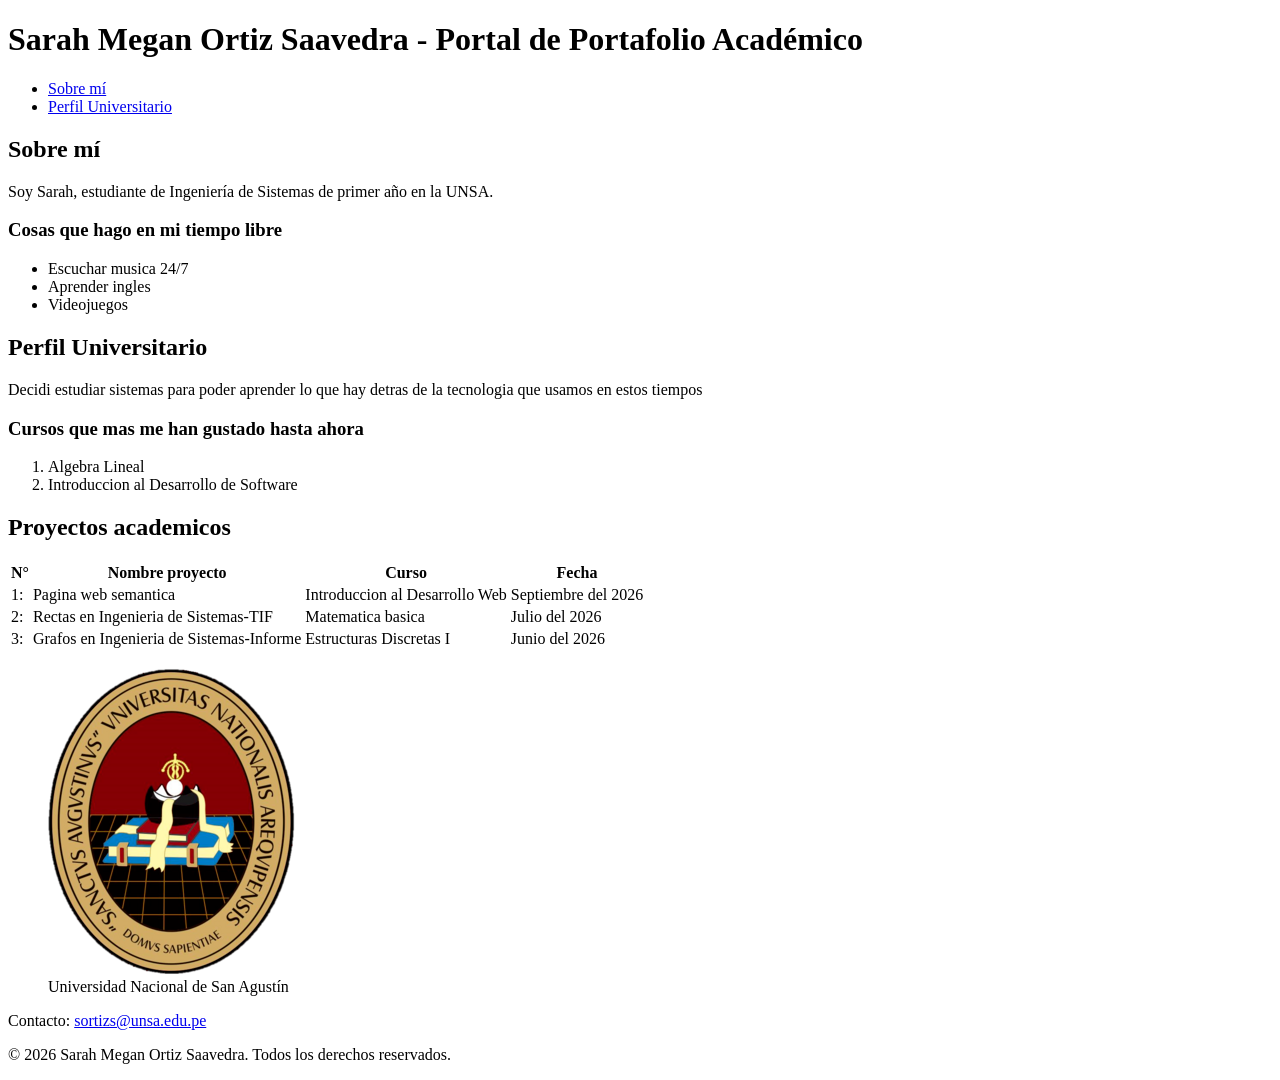
==== Lab01/index.html @ 8f1a3a58 "Lab01: ajustar tamano de la imagen" ====
<!DOCTYPE html>
<html lang="es">
<head>
    <meta charset="UTF-8">
    <meta name="viewport" content="width=device-width, initial-scale=1.0">
    <title>Portal de Portafolio Académico</title>
</head>
<body>
    <header>
    <h1>Sarah Megan Ortiz Saavedra - Portal de Portafolio Académico</h1>
    <nav>
        <ul>
            <li><a href="#sobre-mi">Sobre mí</a></li>
            <li><a href="#perfil-universitario">Perfil Universitario</a></li>
        </ul>
    </nav>
</header>
<main>
    <article id="sobre-mi">
        <h2>Sobre mí</h2>
        <p>Soy Sarah, estudiante de Ingeniería de Sistemas de primer año en la UNSA.</p>

        <h3>Cosas que hago en mi tiempo libre</h3>
        <ul>
            <li>Escuchar musica 24/7</li>
            <li>Aprender ingles</li>
            <li>Videojuegos</li>
        </ul>
    </article>

    <article id="perfil-universitario">
        <h2>Perfil Universitario</h2>
        <p>Decidi estudiar sistemas para poder aprender lo que hay detras de la tecnologia que usamos en estos tiempos</p>

        <h3>Cursos que mas me han gustado hasta ahora</h3>
        <ol>
            <li>Algebra Lineal</li>
            <li>Introduccion al Desarrollo de Software</li>
        </ol>
    </article>

    <section id="tabla-proyectos">
        <h2>Proyectos academicos</h2>
        <table>
            <thead>
                <tr>
                    <th scope="col">N°</th>
                    <th scope="col">Nombre proyecto</th>
                    <th scope="col">Curso</th>
                    <th scope="col">Fecha</th>
                </tr>
            </thead>
            
            <tbody>
                <tr>
                    <td>1: </td>
                    <td>Pagina web semantica</td>
                    <td>Introduccion al Desarrollo Web</td>
                    <td>Septiembre del 2026</td>
                </tr>

                <tr>
                    <td>2: </td>
                    <td>Rectas en Ingenieria de Sistemas-TIF</td>
                    <td>Matematica basica</td>
                    <td>Julio del 2026</td>
                </tr>

                <tr>
                    <td>3: </td>
                    <td>Grafos en Ingenieria de Sistemas-Informe</td>
                    <td>Estructuras Discretas I</td>
                    <td>Junio del 2026</td>
                </tr>
            
            </tbody>
        </table>

    </section>

    <section id="foto-unsa">
        <figure>
            <img src="img/unsa.png" alt="Logo de la Universidad Nacional de San Agustín">
            <figcaption>Universidad Nacional de San Agustín</figcaption>
        </figure>
    </section>
    
</main>
    <footer>
        <p>Contacto: <a href="mailto:sortizs@unsa.edu.pe">sortizs@unsa.edu.pe</a></p>
        <p>&copy; 2026 Sarah Megan Ortiz Saavedra. Todos los derechos reservados.</p>
    </footer>
</body>
</html>
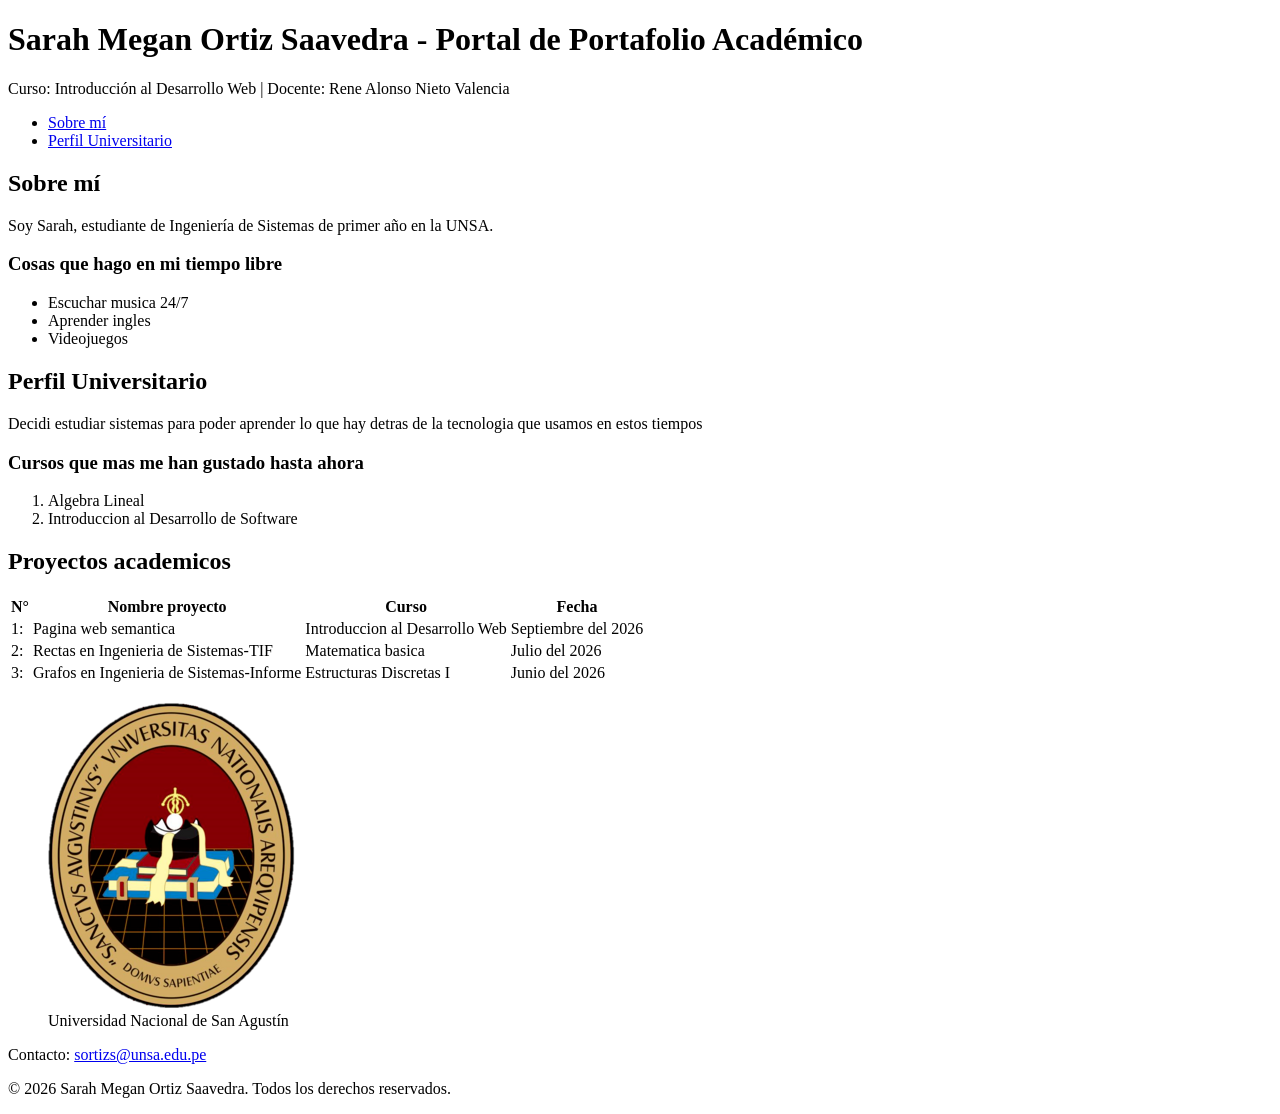
==== commit 1d9c2931: "Lab01: agrega curso y profesor en la portada" ====
--- a/Lab01/index.html
+++ b/Lab01/index.html
@@ -1,94 +1,99 @@
 <!DOCTYPE html>
 <html lang="es">
+
 <head>
     <meta charset="UTF-8">
     <meta name="viewport" content="width=device-width, initial-scale=1.0">
     <title>Portal de Portafolio Académico</title>
 </head>
+
 <body>
     <header>
-    <h1>Sarah Megan Ortiz Saavedra - Portal de Portafolio Académico</h1>
-    <nav>
-        <ul>
-            <li><a href="#sobre-mi">Sobre mí</a></li>
-            <li><a href="#perfil-universitario">Perfil Universitario</a></li>
-        </ul>
-    </nav>
-</header>
-<main>
-    <article id="sobre-mi">
-        <h2>Sobre mí</h2>
-        <p>Soy Sarah, estudiante de Ingeniería de Sistemas de primer año en la UNSA.</p>
+        <h1>Sarah Megan Ortiz Saavedra - Portal de Portafolio Académico</h1>
+        <p>Curso: Introducción al Desarrollo Web | Docente: Rene Alonso Nieto Valencia </p>
+        <nav>
+            <ul>
+                <li><a href="#sobre-mi">Sobre mí</a></li>
+                <li><a href="#perfil-universitario">Perfil Universitario</a></li>
+            </ul>
+        </nav>
+    </header>
+    <main>
+        <article id="sobre-mi">
+            <h2>Sobre mí</h2>
+            <p>Soy Sarah, estudiante de Ingeniería de Sistemas de primer año en la UNSA.</p>
 
-        <h3>Cosas que hago en mi tiempo libre</h3>
-        <ul>
-            <li>Escuchar musica 24/7</li>
-            <li>Aprender ingles</li>
-            <li>Videojuegos</li>
-        </ul>
-    </article>
+            <h3>Cosas que hago en mi tiempo libre</h3>
+            <ul>
+                <li>Escuchar musica 24/7</li>
+                <li>Aprender ingles</li>
+                <li>Videojuegos</li>
+            </ul>
+        </article>
 
-    <article id="perfil-universitario">
-        <h2>Perfil Universitario</h2>
-        <p>Decidi estudiar sistemas para poder aprender lo que hay detras de la tecnologia que usamos en estos tiempos</p>
+        <article id="perfil-universitario">
+            <h2>Perfil Universitario</h2>
+            <p>Decidi estudiar sistemas para poder aprender lo que hay detras de la tecnologia que usamos en estos
+                tiempos</p>
 
-        <h3>Cursos que mas me han gustado hasta ahora</h3>
-        <ol>
-            <li>Algebra Lineal</li>
-            <li>Introduccion al Desarrollo de Software</li>
-        </ol>
-    </article>
+            <h3>Cursos que mas me han gustado hasta ahora</h3>
+            <ol>
+                <li>Algebra Lineal</li>
+                <li>Introduccion al Desarrollo de Software</li>
+            </ol>
+        </article>
 
-    <section id="tabla-proyectos">
-        <h2>Proyectos academicos</h2>
-        <table>
-            <thead>
-                <tr>
-                    <th scope="col">N°</th>
-                    <th scope="col">Nombre proyecto</th>
-                    <th scope="col">Curso</th>
-                    <th scope="col">Fecha</th>
-                </tr>
-            </thead>
-            
-            <tbody>
-                <tr>
-                    <td>1: </td>
-                    <td>Pagina web semantica</td>
-                    <td>Introduccion al Desarrollo Web</td>
-                    <td>Septiembre del 2026</td>
-                </tr>
+        <section id="tabla-proyectos">
+            <h2>Proyectos academicos</h2>
+            <table>
+                <thead>
+                    <tr>
+                        <th scope="col">N°</th>
+                        <th scope="col">Nombre proyecto</th>
+                        <th scope="col">Curso</th>
+                        <th scope="col">Fecha</th>
+                    </tr>
+                </thead>
 
-                <tr>
-                    <td>2: </td>
-                    <td>Rectas en Ingenieria de Sistemas-TIF</td>
-                    <td>Matematica basica</td>
-                    <td>Julio del 2026</td>
-                </tr>
+                <tbody>
+                    <tr>
+                        <td>1: </td>
+                        <td>Pagina web semantica</td>
+                        <td>Introduccion al Desarrollo Web</td>
+                        <td>Septiembre del 2026</td>
+                    </tr>
 
-                <tr>
-                    <td>3: </td>
-                    <td>Grafos en Ingenieria de Sistemas-Informe</td>
-                    <td>Estructuras Discretas I</td>
-                    <td>Junio del 2026</td>
-                </tr>
-            
-            </tbody>
-        </table>
+                    <tr>
+                        <td>2: </td>
+                        <td>Rectas en Ingenieria de Sistemas-TIF</td>
+                        <td>Matematica basica</td>
+                        <td>Julio del 2026</td>
+                    </tr>
 
-    </section>
+                    <tr>
+                        <td>3: </td>
+                        <td>Grafos en Ingenieria de Sistemas-Informe</td>
+                        <td>Estructuras Discretas I</td>
+                        <td>Junio del 2026</td>
+                    </tr>
 
-    <section id="foto-unsa">
-        <figure>
-            <img src="img/unsa.png" alt="Logo de la Universidad Nacional de San Agustín">
-            <figcaption>Universidad Nacional de San Agustín</figcaption>
-        </figure>
-    </section>
-    
-</main>
+                </tbody>
+            </table>
+
+        </section>
+
+        <section id="foto-unsa">
+            <figure>
+                <img src="img/unsa.png" alt="Logo de la Universidad Nacional de San Agustín">
+                <figcaption>Universidad Nacional de San Agustín</figcaption>
+            </figure>
+        </section>
+
+    </main>
     <footer>
         <p>Contacto: <a href="mailto:sortizs@unsa.edu.pe">sortizs@unsa.edu.pe</a></p>
         <p>&copy; 2026 Sarah Megan Ortiz Saavedra. Todos los derechos reservados.</p>
     </footer>
 </body>
+
 </html>
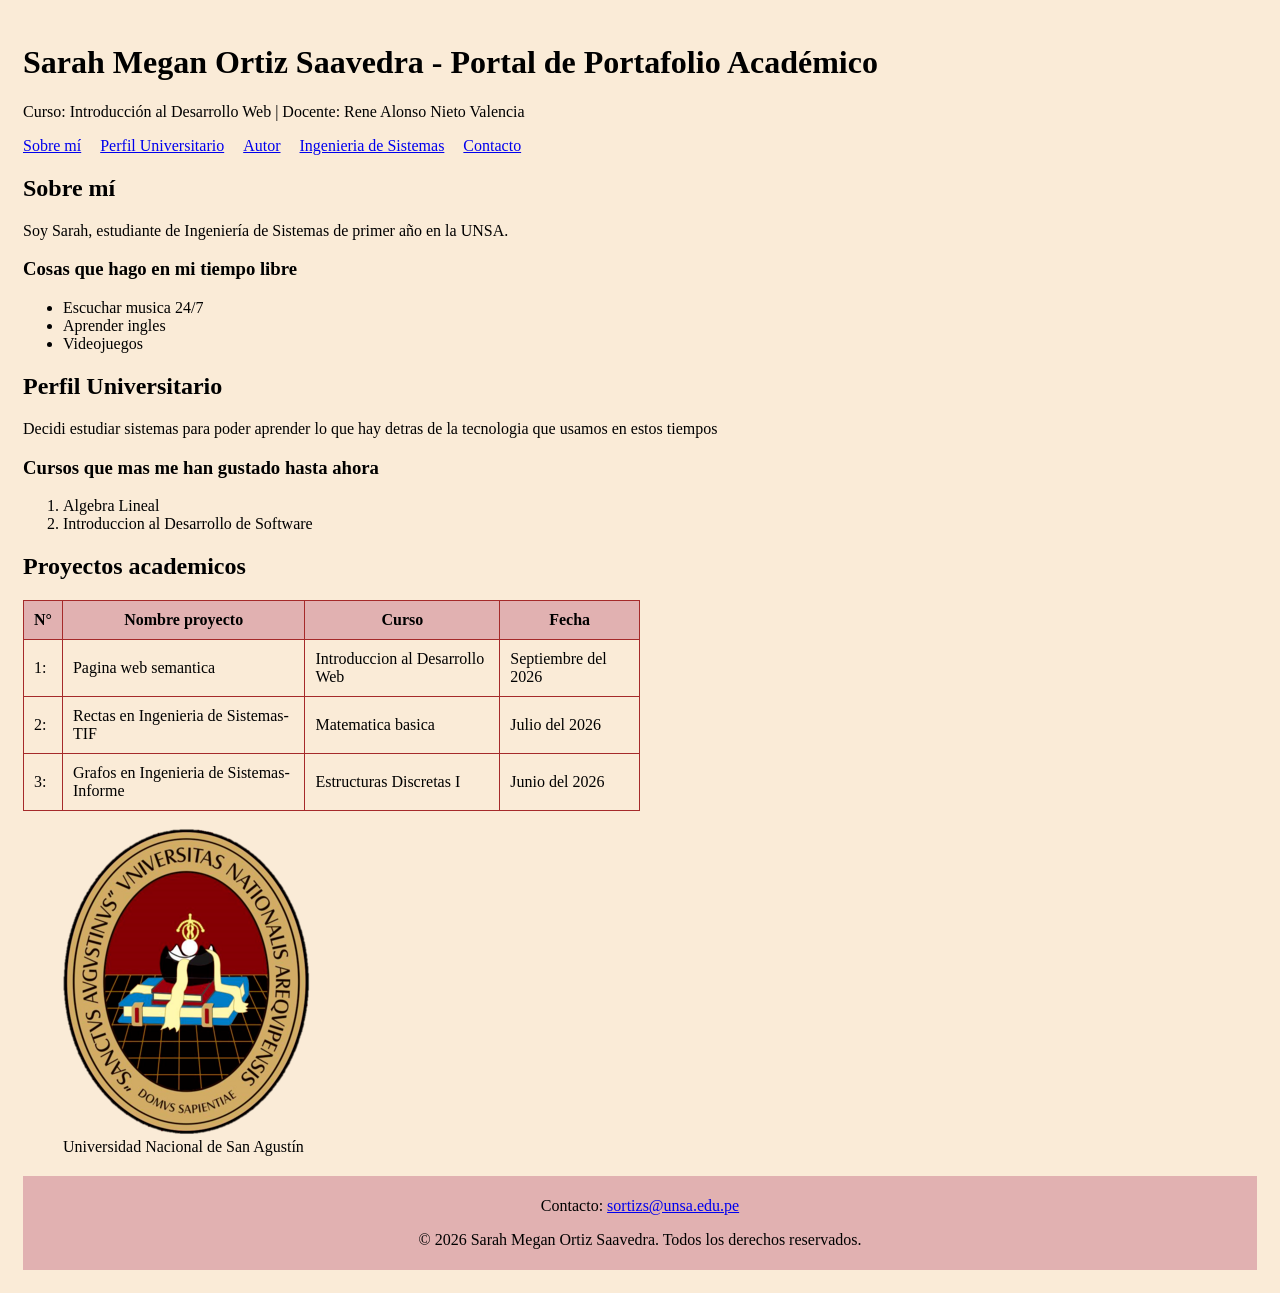
==== commit 59262e2b: "Lab01: agrega estilos CSS a todas las paginas" ====
--- a/Lab01/index.html
+++ b/Lab01/index.html
@@ -5,6 +5,7 @@
     <meta charset="UTF-8">
     <meta name="viewport" content="width=device-width, initial-scale=1.0">
     <title>Portal de Portafolio Académico</title>
+    <link rel="stylesheet" href="css/style.css">
 </head>
 
 <body>
@@ -15,6 +16,9 @@
             <ul>
                 <li><a href="#sobre-mi">Sobre mí</a></li>
                 <li><a href="#perfil-universitario">Perfil Universitario</a></li>
+                <li><a href="author.html">Autor</a></li>
+                <li><a href="system.html">Ingenieria de Sistemas</a></li>
+                <li><a href="contact.html">Contacto</a></li>
             </ul>
         </nav>
     </header>
@@ -95,5 +99,4 @@
         <p>&copy; 2026 Sarah Megan Ortiz Saavedra. Todos los derechos reservados.</p>
     </footer>
 </body>
-
 </html>
--- a/Lab01/css/style.css
+++ b/Lab01/css/style.css
@@ -0,0 +1,38 @@
+body {
+    font-family: "Comic Sans MS";
+    background-color:antiquewhite;
+    padding: 15px;
+}
+
+nav ul {
+    list-style-type: none;
+    padding:0;
+}
+
+nav li {
+    display: inline;
+    margin-right: 15px;
+}
+
+h1 {
+    font-family:Georgia, 'Times New Roman', Times, serif;
+}
+table {
+    border-collapse: collapse;
+    width: 50%;
+}
+
+th,td {
+    border: 1px solid brown;
+    padding: 10px;
+}
+th {
+    background-color: rgb(225, 177, 177);
+}
+
+footer {
+    margin-top: 20px;
+    padding: 5px;
+    background-color: rgb(225, 177, 177);
+    text-align: center;
+}
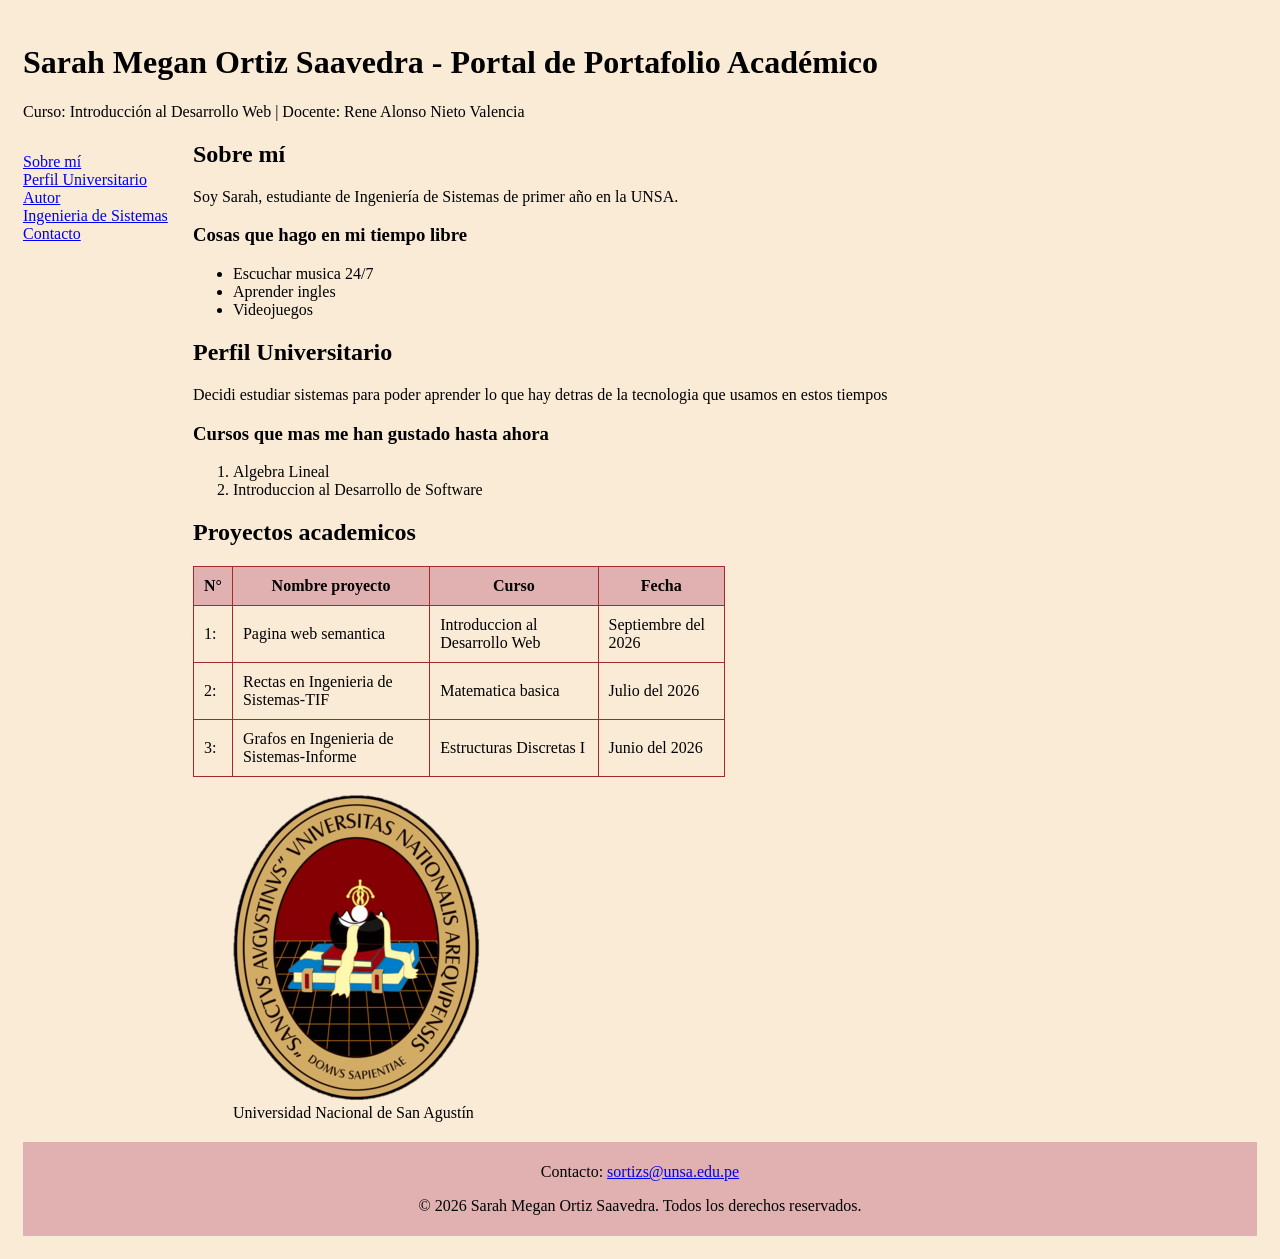
==== commit 8f1598e6: "Lab01: mueve nav fuera del header en index" ====
--- a/Lab01/index.html
+++ b/Lab01/index.html
@@ -12,16 +12,18 @@
     <header>
         <h1>Sarah Megan Ortiz Saavedra - Portal de Portafolio Académico</h1>
         <p>Curso: Introducción al Desarrollo Web | Docente: Rene Alonso Nieto Valencia </p>
-        <nav>
-            <ul>
-                <li><a href="#sobre-mi">Sobre mí</a></li>
-                <li><a href="#perfil-universitario">Perfil Universitario</a></li>
-                <li><a href="author.html">Autor</a></li>
-                <li><a href="system.html">Ingenieria de Sistemas</a></li>
-                <li><a href="contact.html">Contacto</a></li>
-            </ul>
-        </nav>
     </header>
+    
+    <nav>
+        <ul>
+            <li><a href="#sobre-mi">Sobre mí</a></li>
+            <li><a href="#perfil-universitario">Perfil Universitario</a></li>
+            <li><a href="author.html">Autor</a></li>
+            <li><a href="system.html">Ingenieria de Sistemas</a></li>
+            <li><a href="contact.html">Contacto</a></li>
+        </ul>
+    </nav>
+    
     <main>
         <article id="sobre-mi">
             <h2>Sobre mí</h2>
@@ -99,4 +101,4 @@
         <p>&copy; 2026 Sarah Megan Ortiz Saavedra. Todos los derechos reservados.</p>
     </footer>
 </body>
-</html>+</html>
--- a/Lab01/css/style.css
+++ b/Lab01/css/style.css
@@ -9,9 +9,13 @@
     padding:0;
 }
 
-nav li {
-    display: inline;
-    margin-right: 15px;
+nav {
+    float: left;
+    width: 150px;
+}
+
+main {
+    margin-left: 170px;
 }
 
 h1 {
@@ -31,8 +35,9 @@
 }
 
 footer {
+    clear: both;
     margin-top: 20px;
     padding: 5px;
     background-color: rgb(225, 177, 177);
     text-align: center;
-}+}
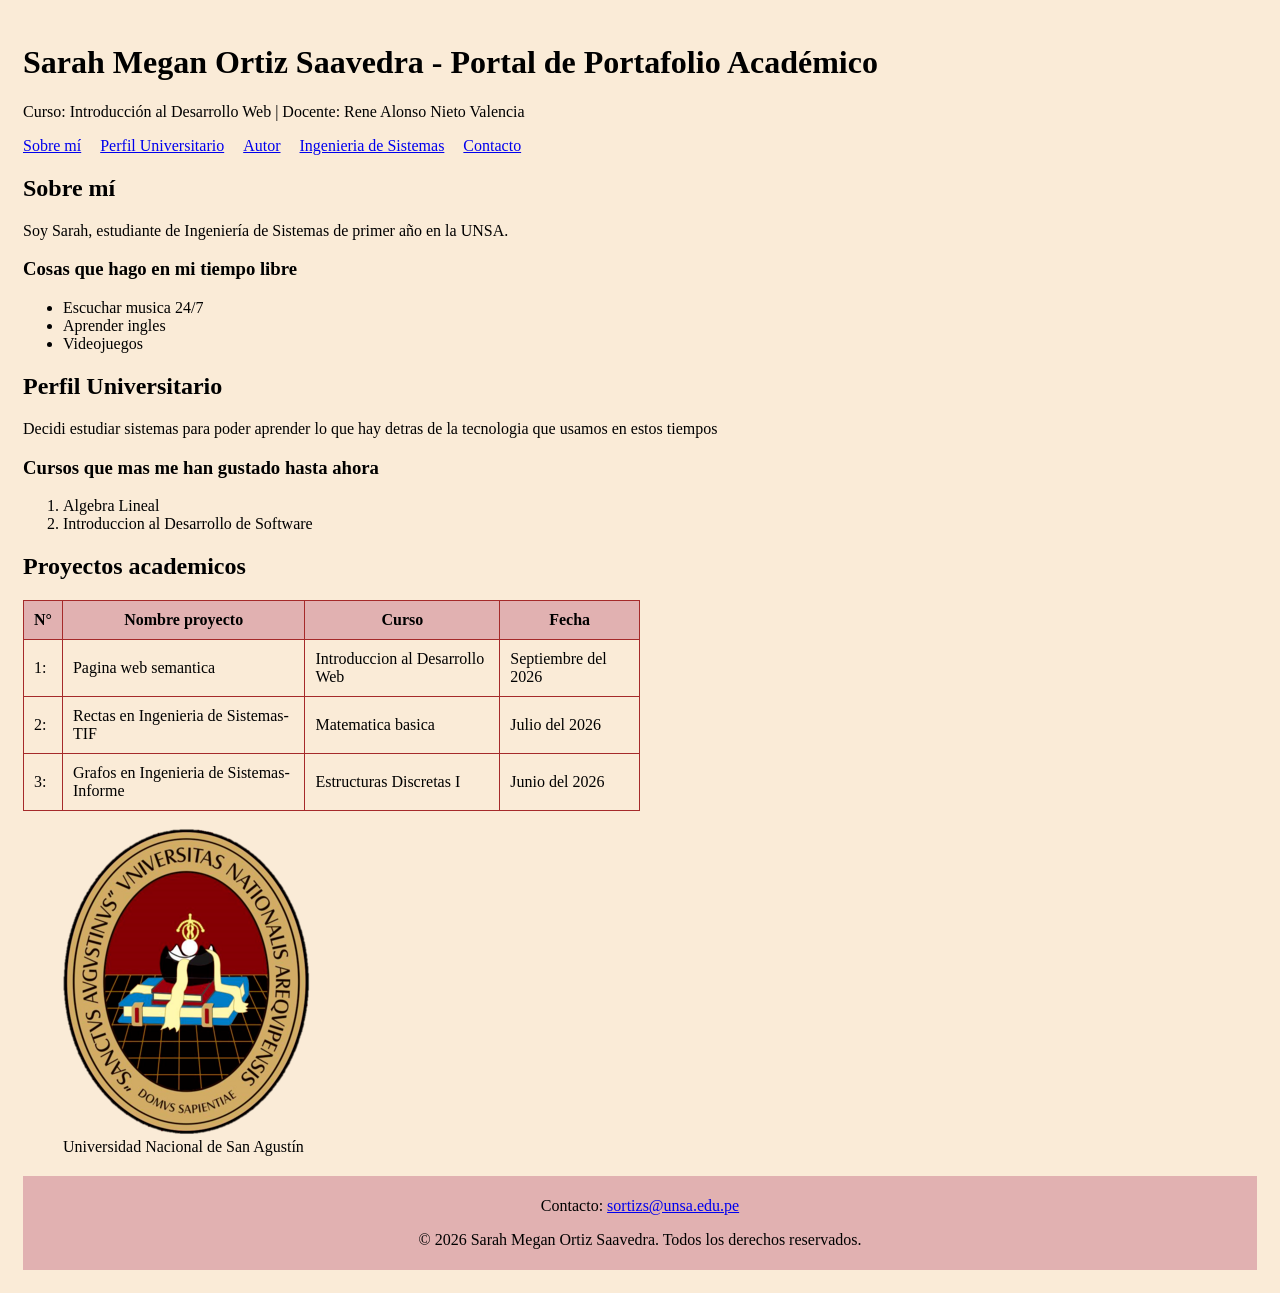
==== commit 01e2d484: "Lab01: ajustes en css e index (laptop)" ====
--- a/Lab01/index.html
+++ b/Lab01/index.html
@@ -12,18 +12,16 @@
     <header>
         <h1>Sarah Megan Ortiz Saavedra - Portal de Portafolio Académico</h1>
         <p>Curso: Introducción al Desarrollo Web | Docente: Rene Alonso Nieto Valencia </p>
+        <nav>
+            <ul>
+                <li><a href="#sobre-mi">Sobre mí</a></li>
+                <li><a href="#perfil-universitario">Perfil Universitario</a></li>
+                <li><a href="author.html">Autor</a></li>
+                <li><a href="system.html">Ingenieria de Sistemas</a></li>
+                <li><a href="contact.html">Contacto</a></li>
+            </ul>
+        </nav>
     </header>
-    
-    <nav>
-        <ul>
-            <li><a href="#sobre-mi">Sobre mí</a></li>
-            <li><a href="#perfil-universitario">Perfil Universitario</a></li>
-            <li><a href="author.html">Autor</a></li>
-            <li><a href="system.html">Ingenieria de Sistemas</a></li>
-            <li><a href="contact.html">Contacto</a></li>
-        </ul>
-    </nav>
-    
     <main>
         <article id="sobre-mi">
             <h2>Sobre mí</h2>
@@ -39,8 +37,7 @@
 
         <article id="perfil-universitario">
             <h2>Perfil Universitario</h2>
-            <p>Decidi estudiar sistemas para poder aprender lo que hay detras de la tecnologia que usamos en estos
-                tiempos</p>
+            <p>Decidi estudiar sistemas para poder aprender lo que hay detras de la tecnologia que usamos en estos tiempos</p>
 
             <h3>Cursos que mas me han gustado hasta ahora</h3>
             <ol>
@@ -101,4 +98,4 @@
         <p>&copy; 2026 Sarah Megan Ortiz Saavedra. Todos los derechos reservados.</p>
     </footer>
 </body>
-</html>
+</html>
--- a/Lab01/css/style.css
+++ b/Lab01/css/style.css
@@ -9,13 +9,9 @@
     padding:0;
 }
 
-nav {
-    float: left;
-    width: 150px;
-}
-
-main {
-    margin-left: 170px;
+nav li {
+    display: inline;
+    margin-right: 15px;
 }
 
 h1 {
@@ -30,14 +26,14 @@
     border: 1px solid brown;
     padding: 10px;
 }
+
 th {
     background-color: rgb(225, 177, 177);
 }
 
 footer {
-    clear: both;
     margin-top: 20px;
     padding: 5px;
     background-color: rgb(225, 177, 177);
     text-align: center;
-}
+}
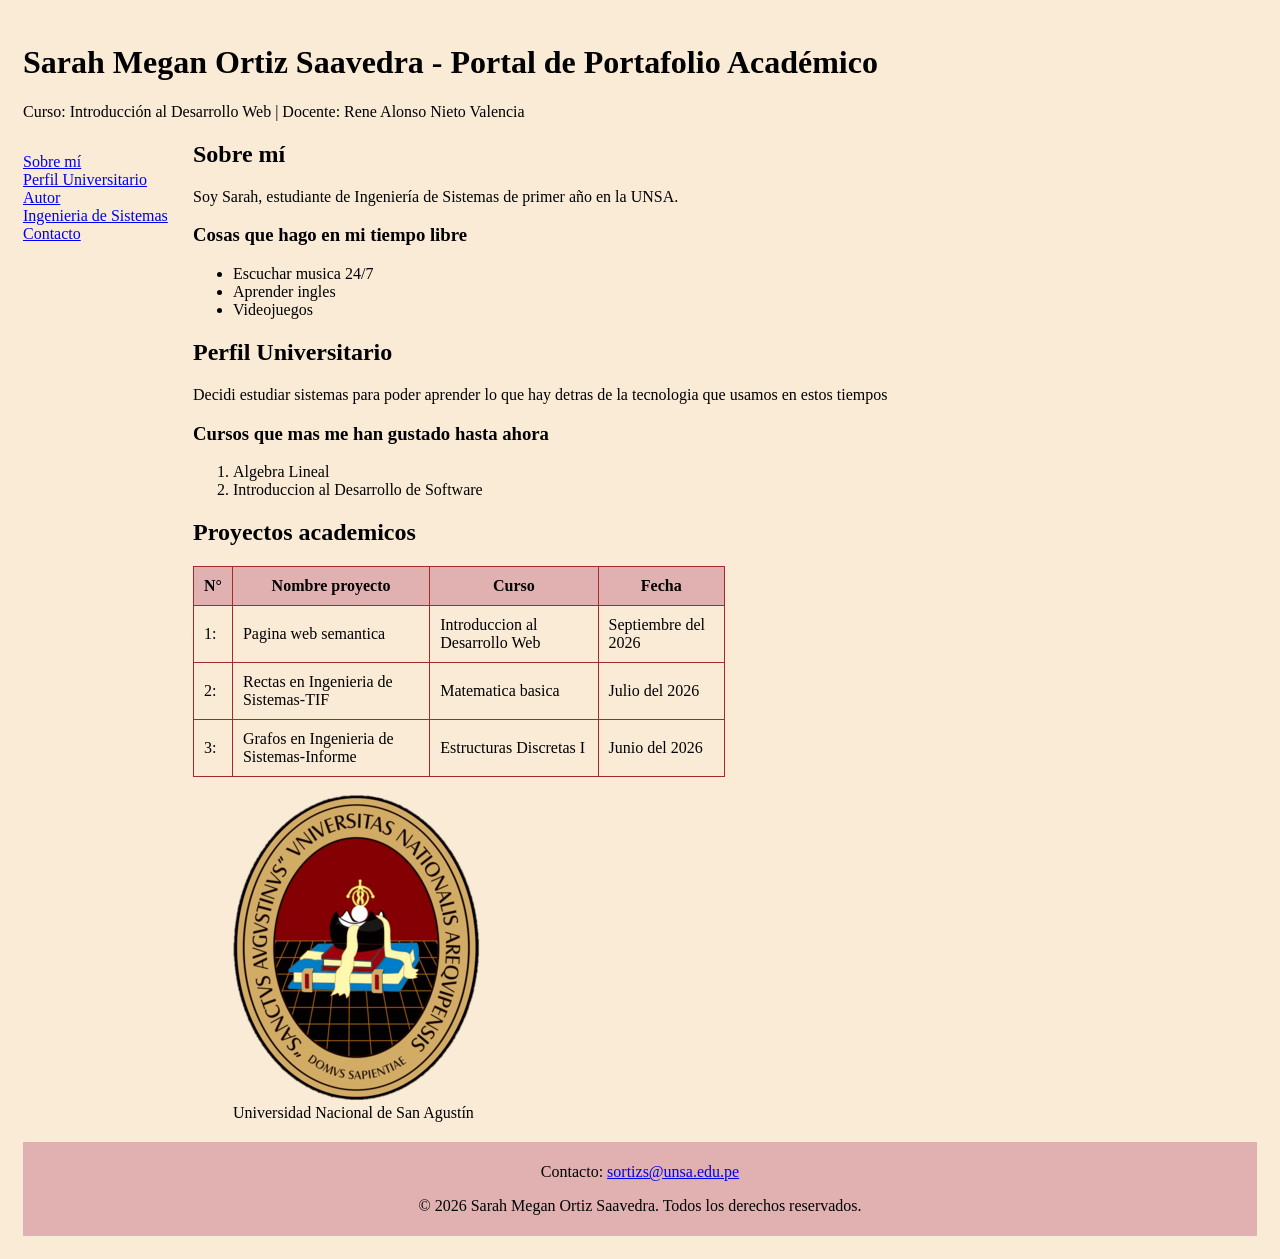
==== commit c137aad5: "Merge branch 'main' of https://github.com/mychemicalheart1712/IDWeb" ====
--- a/Lab01/index.html
+++ b/Lab01/index.html
@@ -12,16 +12,18 @@
     <header>
         <h1>Sarah Megan Ortiz Saavedra - Portal de Portafolio Académico</h1>
         <p>Curso: Introducción al Desarrollo Web | Docente: Rene Alonso Nieto Valencia </p>
-        <nav>
-            <ul>
-                <li><a href="#sobre-mi">Sobre mí</a></li>
-                <li><a href="#perfil-universitario">Perfil Universitario</a></li>
-                <li><a href="author.html">Autor</a></li>
-                <li><a href="system.html">Ingenieria de Sistemas</a></li>
-                <li><a href="contact.html">Contacto</a></li>
-            </ul>
-        </nav>
     </header>
+    
+    <nav>
+        <ul>
+            <li><a href="#sobre-mi">Sobre mí</a></li>
+            <li><a href="#perfil-universitario">Perfil Universitario</a></li>
+            <li><a href="author.html">Autor</a></li>
+            <li><a href="system.html">Ingenieria de Sistemas</a></li>
+            <li><a href="contact.html">Contacto</a></li>
+        </ul>
+    </nav>
+    
     <main>
         <article id="sobre-mi">
             <h2>Sobre mí</h2>
@@ -98,4 +100,4 @@
         <p>&copy; 2026 Sarah Megan Ortiz Saavedra. Todos los derechos reservados.</p>
     </footer>
 </body>
-</html>+</html>
--- a/Lab01/css/style.css
+++ b/Lab01/css/style.css
@@ -9,9 +9,13 @@
     padding:0;
 }
 
-nav li {
-    display: inline;
-    margin-right: 15px;
+nav {
+    float: left;
+    width: 150px;
+}
+
+main {
+    margin-left: 170px;
 }
 
 h1 {
@@ -32,8 +36,9 @@
 }
 
 footer {
+    clear: both;
     margin-top: 20px;
     padding: 5px;
     background-color: rgb(225, 177, 177);
     text-align: center;
-}+}
